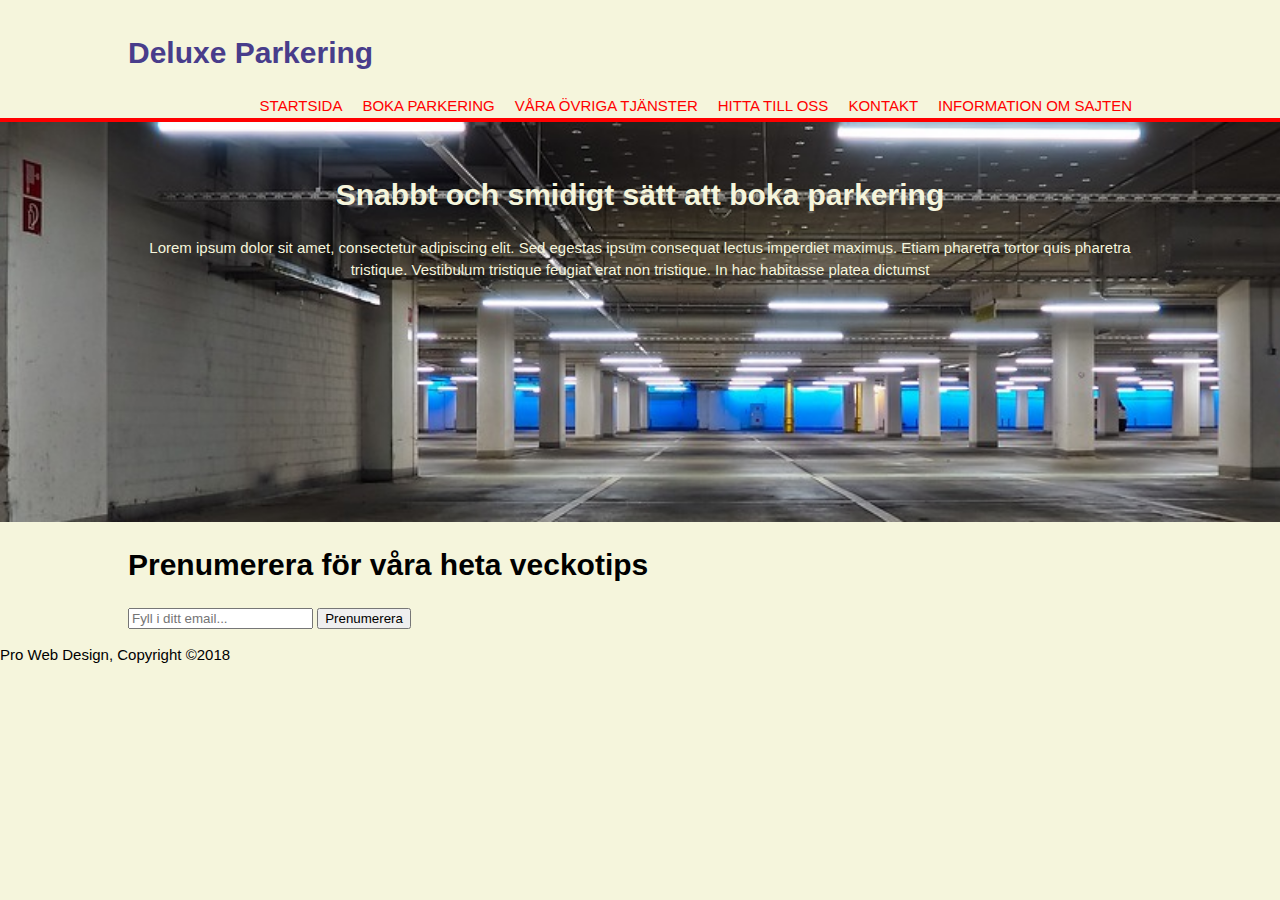
==== index.html @ 95eab553 "ändrat filnamn" ====
<!DOCTYPE html>
<html>
    <head>
        <meta charset="utf-8">
        <meta name="viewport" content="width=device-width">
        <meta name="description" content="Lyxig men billig online parkering">
        <meta name="keywords" content="Parkering,boka online,billigt,smidigt">
        <meta name="author" content="Joan Abdi">
        
        <title>Deluxe parkering|Välkommen</title>
        <link rel="stylesheet" type="text/css" href="design1.css">
    </head>

    <body>
        <header>
            <div class="container">
                <div id="branding">
                <h1>Deluxe Parkering</h1>
             </div>
             <nav>
                <ul>
                    <li><a href="index1.html">Startsida</a></li>
                    <li><a href="bokning.html">Boka parkering</a></li>
                    <li><a href="tjänster.html">Våra övriga tjänster</a></li>
                    <li><a href="orientering.html">Hitta till oss</a></li>
                    <li><a href="kontakt.html">Kontakt</a></li>
                    <li><a href="info.html">Information om sajten</a></li>

                </ul>
             </nav>
            </div>
        </header>

        <section id="showcase">
            <div class="container">
              <h1>Snabbt och smidigt sätt att boka parkering</h1> 
              <p>Lorem ipsum dolor sit amet, consectetur adipiscing elit. Sed egestas ipsum consequat lectus imperdiet maximus. Etiam pharetra tortor quis pharetra tristique. Vestibulum tristique feugiat erat non tristique. In hac habitasse platea dictumst</p> 
            </div>

        </section>

        <section id="newsletter">
           <div class="container">
               <h1>Prenumerera för våra heta veckotips</h1>
               <form>
                   <input type="email" placeholder="Fyll i ditt email...">
                   <button type="submit" class="knapp_1">Prenumerera</button>
               </form>
           </div> 
        </section>

        
            </div>

        </section>

        <footer>
            <p>Pro Web Design, Copyright &copy;2018</p>
        </footer>





    </body>
</html>
---- design1.css ----
body{
    font: 15px/1.5 Arial, Helvetica,sans-serif;
    padding:0;
    margin:0;
    background-color:beige;

}


/*Allmänt*/
.container{
    width:80%;
    margin:auto;
    overflow:hidden;
}


/*Headern*/
header{
    background-color:beige;
    color:darkslateblue;
    padding-top:30px;
    min-height:70px;
    border-bottom:red 4px solid;
}

header a{
    color:red;
    text-decoration: none;
    text-transform:uppercase;
    font-size:15px;
}

header ul{
    margin:0;
    padding:0;
}

header li{
    float:left;
    display:inline;
    padding-right:20px;
}

header #branding{
    float:left;
}

header #branding h1{
    margin:0;
}

header nav{
    float:right;
    margin-top:20px;
}

header a:hover{
    color:red;
    font-weight:bold;
}

#showcase{
    min-height:400px;
    background:url("boka parkering.jpg") 0px -200px;
    background-repeat: no-repeat;
    background-size:1500px;
    text-align:center;
    color:beige;
}

#showcase h1{
    margin-top:50px;
    font-size:30px;
    margin-bottom:20px;
}
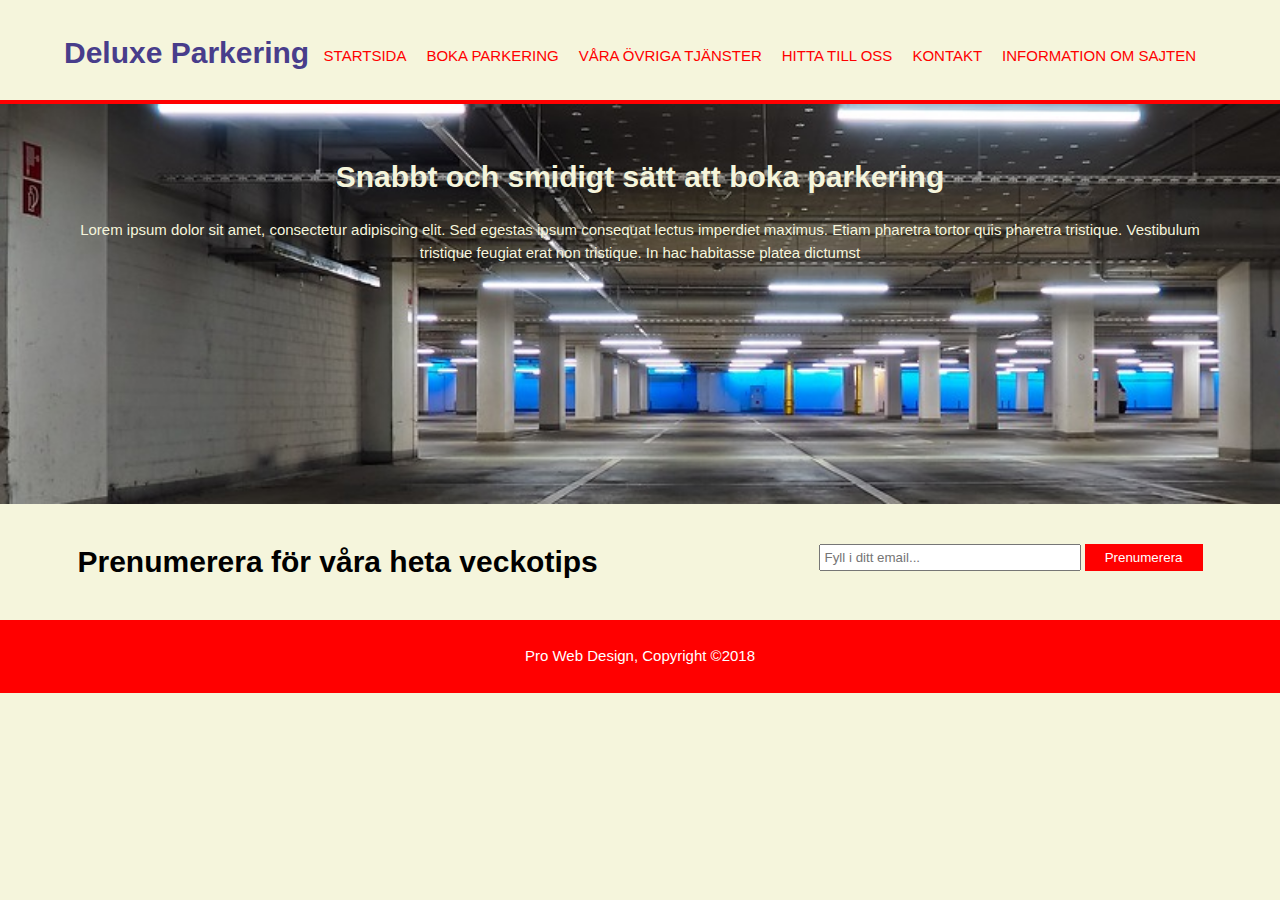
==== commit ba2c1378: "ändrat länkning" ====
--- a/index.html
+++ b/index.html
@@ -19,7 +19,7 @@
              </div>
              <nav>
                 <ul>
-                    <li><a href="index1.html">Startsida</a></li>
+                    <li><a href="index.html">Startsida</a></li>
                     <li><a href="bokning.html">Boka parkering</a></li>
                     <li><a href="tjänster.html">Våra övriga tjänster</a></li>
                     <li><a href="orientering.html">Hitta till oss</a></li>
--- a/design1.css
+++ b/design1.css
@@ -9,7 +9,7 @@
 
 /*Allmänt*/
 .container{
-    width:80%;
+    width:90%;
     margin:auto;
     overflow:hidden;
 }
@@ -52,7 +52,7 @@
 
 header nav{
     float:right;
-    margin-top:20px;
+    margin-top:15px;
 }
 
 header a:hover{
@@ -73,4 +73,77 @@
     margin-top:50px;
     font-size:30px;
     margin-bottom:20px;
+}
+
+#newsletter {
+    padding:15px;
+    color:black;
+    background-color: beige;
+
+}
+
+#newsletter h1{
+    float:left;
+}
+
+#newsletter form{
+    float:right;
+    margin-top:25px;
+    
+}
+
+#newsletter input[type="email"]{
+    padding:4px;
+    heigh:25px;
+    width:250px;
+}
+
+.knapp_1{
+    height:27px;
+    background-color:red;
+    border:0;
+    padding-left:20px;
+    padding-right:20px;
+    color:white;
+}
+
+footer{
+    text-align:center;
+    padding:10px;
+    margin-top:1px;
+    color:white;
+    background-color:red;
+
+}
+
+
+
+
+
+
+/*Sida 2*/
+
+#bokning{
+    min-height:400px;
+    background:url("bokning.jpg") 0px -200px;
+    background-repeat: no-repeat;
+    background-size:1500px;
+    text-align:center;
+    color:black;
+    
+    
+}
+
+
+
+
+
+#bokning .kalender{
+    width:14%;
+}
+
+#bokning h1{
+    color:blue;
+    padding-top: 120px;
+
 }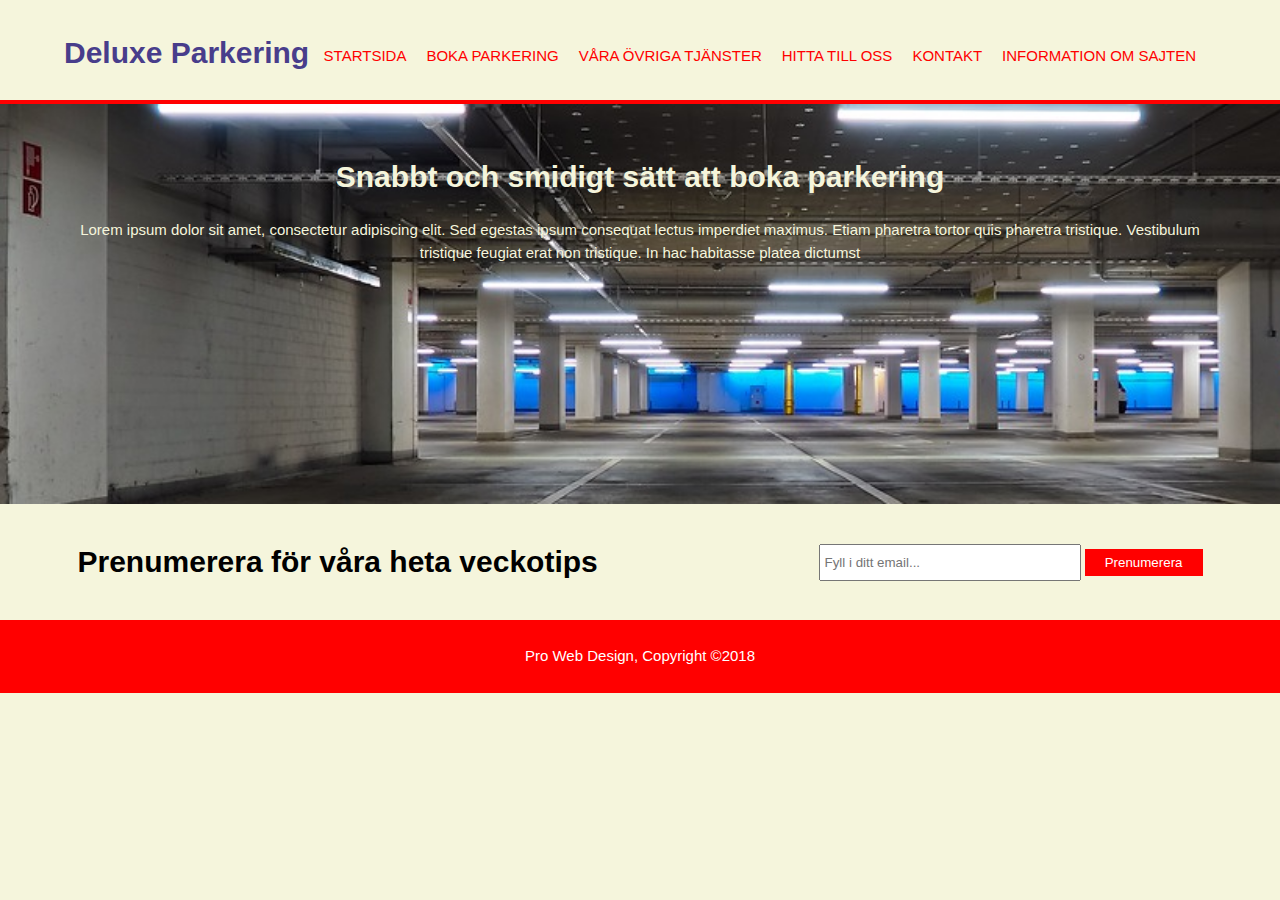
==== commit 84664a42: "no message" ====
--- a/index.html
+++ b/index.html
@@ -2,7 +2,7 @@
 <html>
     <head>
         <meta charset="utf-8">
-        <meta name="viewport" content="width=device-width">
+        <meta name="viewport" content="width=device-width, initial-scale=1.0, shrink-to-fit=no">
         <meta name="description" content="Lyxig men billig online parkering">
         <meta name="keywords" content="Parkering,boka online,billigt,smidigt">
         <meta name="author" content="Joan Abdi">
--- a/design1.css
+++ b/design1.css
@@ -94,7 +94,7 @@
 
 #newsletter input[type="email"]{
     padding:4px;
-    heigh:25px;
+    height:25px;
     width:250px;
 }
 
@@ -146,4 +146,50 @@
     color:blue;
     padding-top: 120px;
 
+}
+
+/*Sida 3*/
+
+#tjänster{
+    min-height:400px;
+    background:url("verkstad.jpg") 0px -200px;
+    background-repeat:no-repeat;
+    background-size:1500px;
+    text-align:center;
+    color:black;
+}
+
+#tjänster h1{
+    color:white;
+}
+
+/*Media Queries*/
+@media(max-width: 768px){
+    header #branding,
+    header nav,
+    header nav li,
+    #newsletter h1,
+    #newsletter form{
+        float: none;
+        text-align: center;
+        width:100%
+    }
+        
+    header{
+        padding-bottom: 20px;
+    }
+
+    #showcase h1{
+        margin-top:40px;
+    }
+
+    #newsletter button{
+        display:block;
+        width:100%;
+    }
+
+    #newsletter form input[type="email"]{
+        width:100%;
+        margin-bottom:5px;
+    }
 }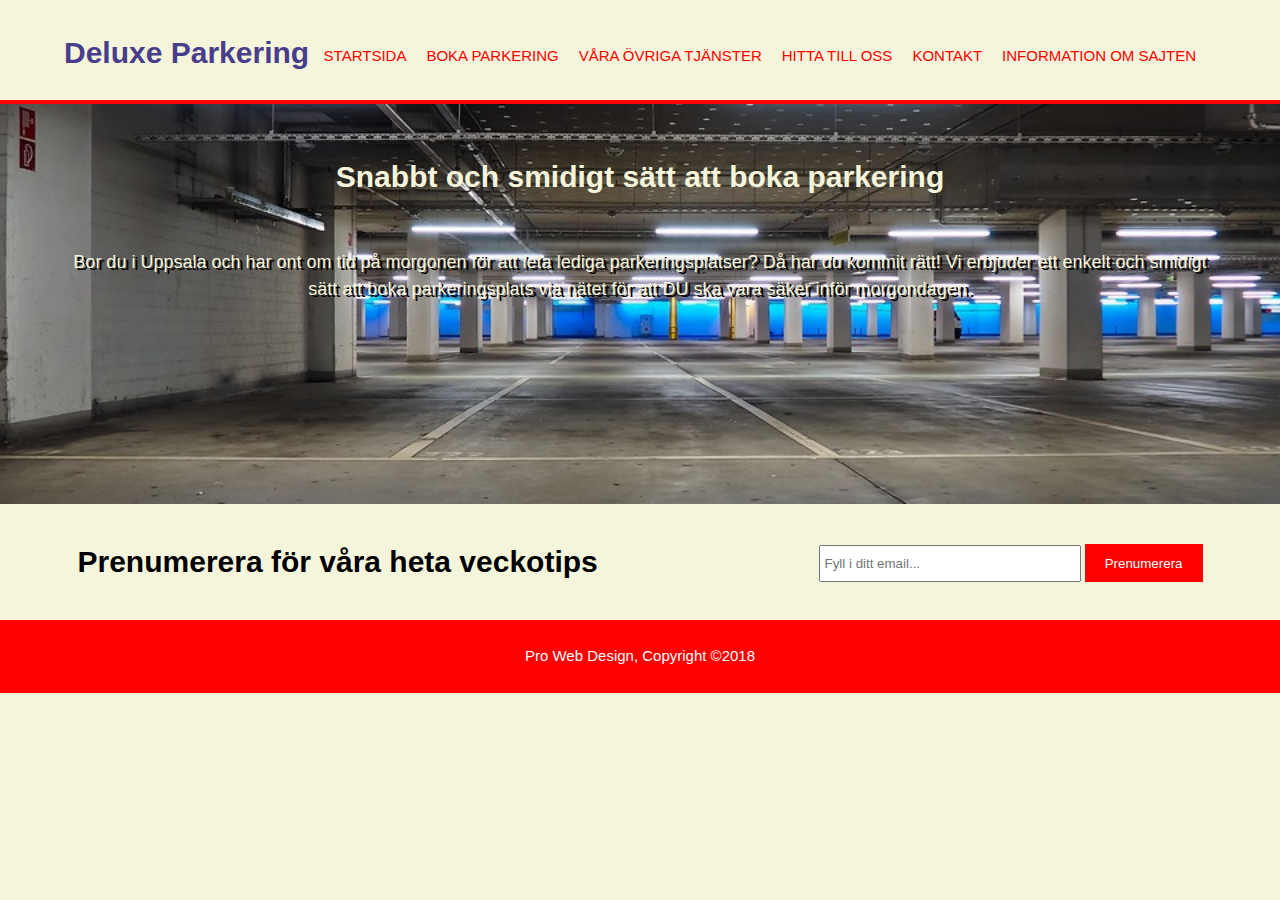
==== commit 3462291c: "nästan klar" ====
--- a/index.html
+++ b/index.html
@@ -34,7 +34,7 @@
         <section id="showcase">
             <div class="container">
               <h1>Snabbt och smidigt sätt att boka parkering</h1> 
-              <p>Lorem ipsum dolor sit amet, consectetur adipiscing elit. Sed egestas ipsum consequat lectus imperdiet maximus. Etiam pharetra tortor quis pharetra tristique. Vestibulum tristique feugiat erat non tristique. In hac habitasse platea dictumst</p> 
+              <p>Bor du i Uppsala och har ont om tid på morgonen för att leta lediga parkeringsplatser? Då har du kommit rätt! Vi erbjuder ett enkelt och smidigt sätt att boka parkeringsplats via nätet för att DU ska vara säker inför morgondagen.</p> 
             </div>
 
         </section>
--- a/design1.css
+++ b/design1.css
@@ -64,7 +64,7 @@
     min-height:400px;
     background:url("boka parkering.jpg") 0px -200px;
     background-repeat: no-repeat;
-    background-size:1500px;
+    background-size:cover;
     text-align:center;
     color:beige;
 }
@@ -72,7 +72,13 @@
 #showcase h1{
     margin-top:50px;
     font-size:30px;
-    margin-bottom:20px;
+    margin-bottom:50px;
+}
+
+#showcase p{
+    
+    text-shadow: 3px 2px black;
+    font-size:18px;
 }
 
 #newsletter {
@@ -99,13 +105,67 @@
 }
 
 .knapp_1{
-    height:27px;
+    height:38px;
     background-color:red;
     border:0;
     padding-left:20px;
     padding-right:20px;
     color:white;
 }
+
+.dark{
+    padding:15px;
+    background:black;
+    color:white;
+    margin-top:10px;
+    margin-bottom:10px;
+}
+
+
+.callcenter{
+    padding:15px;
+    background:darkslateblue;
+    color:white;
+    margin-top:0px;
+    margin-bottom:10px;
+    margin-right:100px;
+    margin-left:100px;
+}
+
+.info{
+    padding:15px;
+    background:darkslateblue;
+    color:white;
+    margin-top:0px;
+    margin-bottom:10px;
+    margin-right:100px;
+    margin-left:100px;
+}
+
+/*Sidebar*/
+
+aside#sidebar{
+    float:right;
+    width:40%;
+    margin-top:10px;
+    color:white;
+}
+
+aside#sidobar{
+    float:left;
+    width:70%;
+    margin-top:10px;
+    color:white;
+}
+
+/*huvudkolumn*/
+article#huvudkolumn{
+    float:left;
+    width:30%;
+    color:white;
+}
+
+
 
 footer{
     text-align:center;
@@ -152,19 +212,70 @@
 
 #tjänster{
     min-height:400px;
-    background:url("verkstad.jpg") 0px -200px;
-    background-repeat:no-repeat;
-    background-size:1500px;
+    background:url("verkstad.jpg"), url("biltvätt.jpg");
+    background-position: left, right;
+    background-repeat:no-repeat, no-repeat;
+    background-size:720px,700px;
     text-align:center;
     color:black;
 }
 
 #tjänster h1{
     color:white;
-}
+    padding-bottom: 100px;
+}
+
+#tjänster p{
+    color:whitesmoke;
+    line-height: 50px;
+    text-shadow: 3px 2px black;
+    padding-bottom: 100px;
+    padding-left: 200px;
+    padding-right:200px;
+    font-size:17px;
+    
+    
+    
+}
+
+/*Sida 4*/
+
+#orientering{
+    min-height:400px;
+    background:url("parking.jpg");
+    background-repeat:no-repeat;
+    background-position: center;
+    background-size:1400px;
+}
+
+
+/*Sida 5*/
+
+#kontakt{
+    min-height:400px;
+    background:url("kontakt.jpg");
+    background-repeat:no-repeat;
+    background-position:center;
+    background-size:1400px;
+}
+
+
+/*Sida 6*/
+
+#övrig{
+    min-height: 500px;
+    background:url("apps info.jpg");
+    background-repeat:no-repeat;
+    background-position:center;
+    background-size:1500px;
+}
+    
+
+
+
 
 /*Media Queries*/
-@media(max-width: 768px){
+@media(max-width: 1080px){
     header #branding,
     header nav,
     header nav li,
